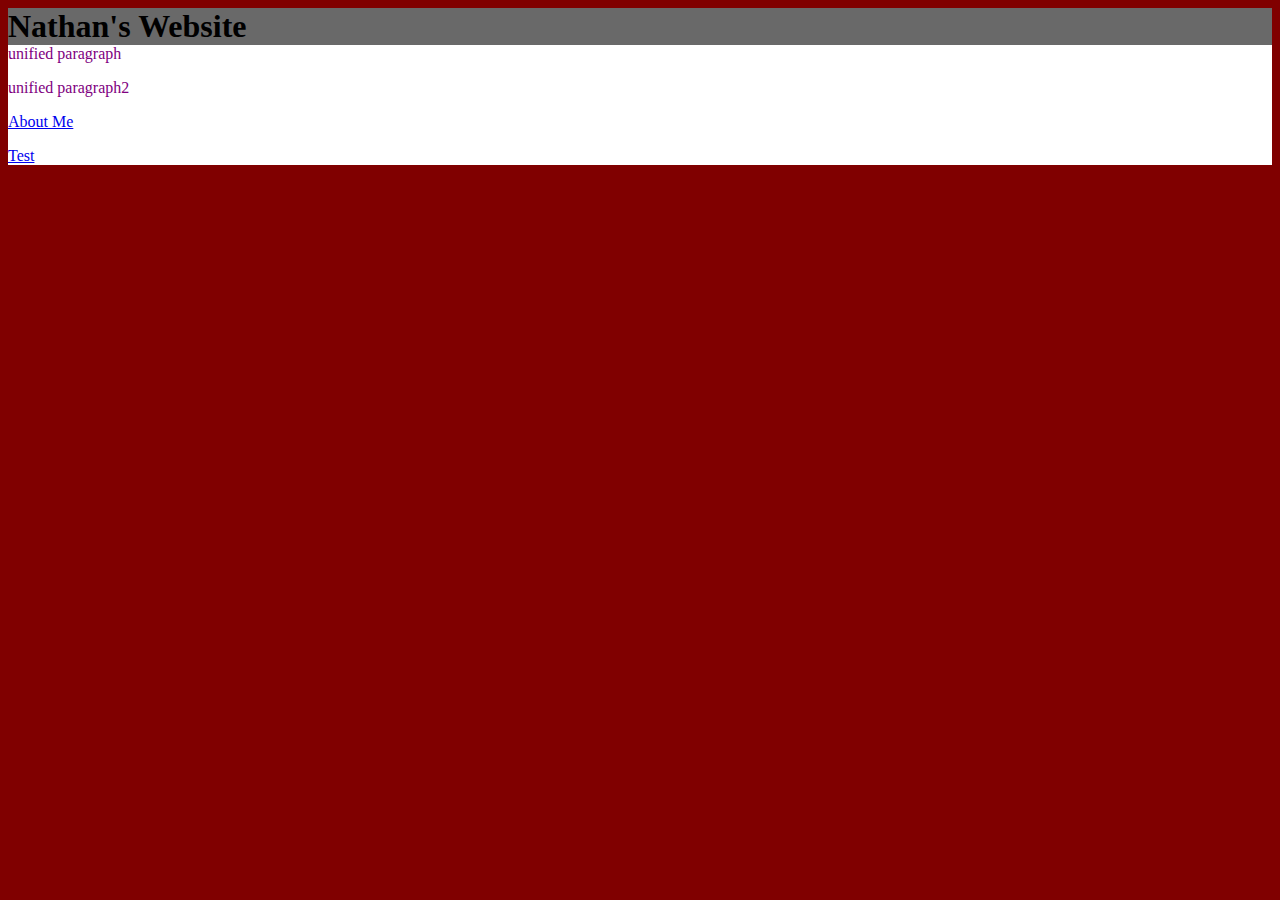
==== index.html @ 9f76f11d "final with index" ====
<!DOCTYPE html>
<html>
    <head>
        <style>
            body {background-color:maroon;margin:50}
            #divheader {background-color:dimgray;}
            #divbody {background-color:white;margin:50;}
            h1 {color:black;margin:0}
            p.paragraph {color:purple;border:1px blue;margin-top:0}
            p.subpage {color:black;border:2px black;}
    </style>
    </head>
    <body>
        <div id="divheader">
            <h1>Nathan's Website</h1>
        </div>
        <div id="divbody">
            <p class="paragraph">unified paragraph</p>
            <p class="paragraph">unified paragraph2</p>
            <p class="subpage"><a href="AboutMe.html">About Me</a></p>
            <p class="subpage"><a href="Test.html">Test</a></p>
        </div>
    </body>
</html>
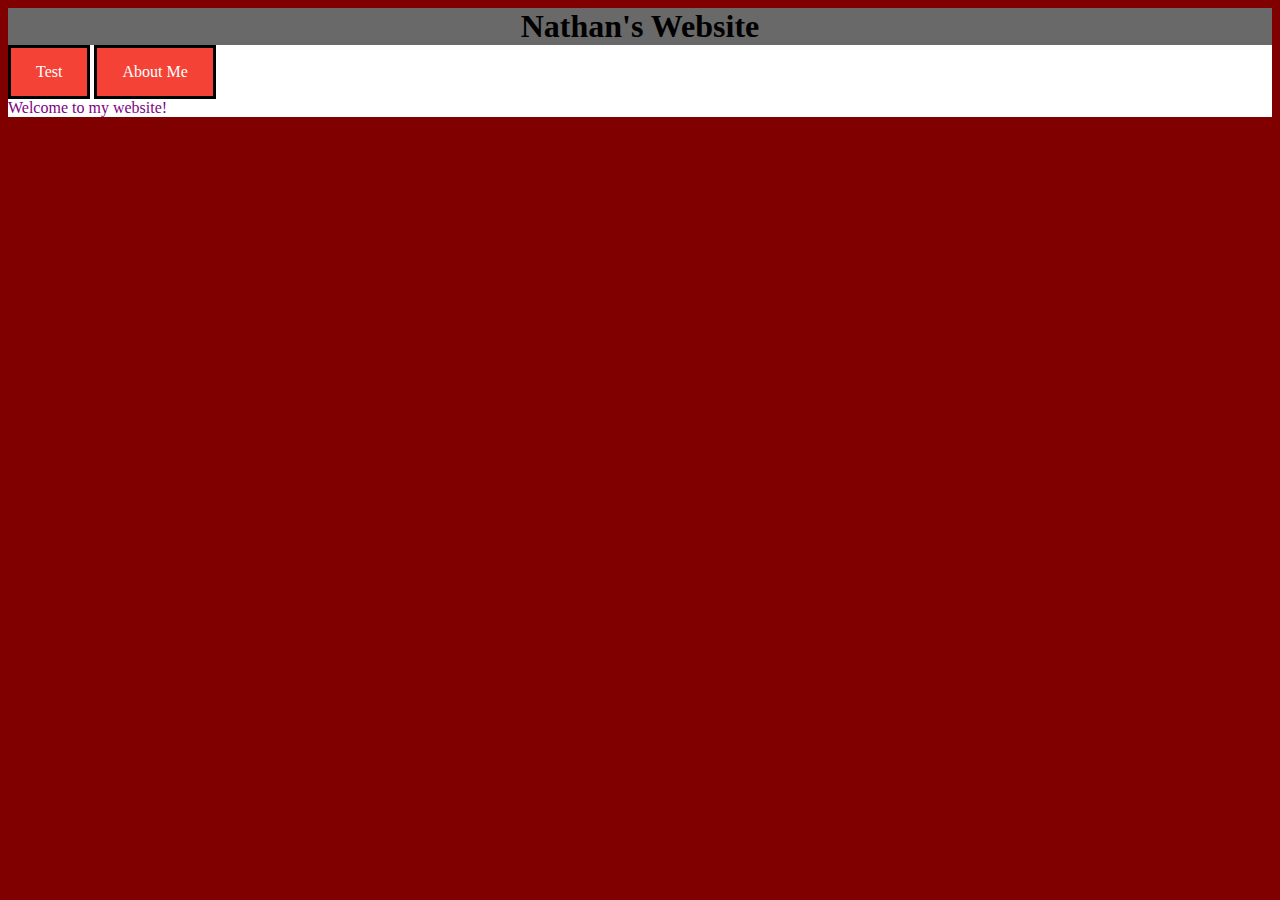
==== commit e2d5ac54: "buttons" ====
--- a/index.html
+++ b/index.html
@@ -2,23 +2,46 @@
 <html>
     <head>
         <style>
-            body {background-color:maroon;margin:50}
-            #divheader {background-color:dimgray;}
-            #divbody {background-color:white;margin:50;}
-            h1 {color:black;margin:0}
-            p.paragraph {color:purple;border:1px blue;margin-top:0}
-            p.subpage {color:black;border:2px black;}
+            body {
+              background-color:maroon;margin:50}
+            #divheader {
+              background-color:dimgray;}
+            #divbody {
+              background-color:white;}
+            #divbuttons {
+              background-color:white;}
+            h1 {
+              color:black;margin:0;text-align:center}
+            a.buttonlink:link, a.buttonlink:visited{
+              background-color: #f44336;
+              color: white;
+              padding: 15px 25px;
+              text-align: center;
+              text-decoration: none;
+              display: inline-block;
+              border: 3px solid black;
+            }
+            a.buttonlink:hover, a.buttonlink.active {
+              background-color:white;
+              color:black;
+            }
+            p.paragraph {
+              color:purple;margin-top:0}
+
+
+            }
     </style>
     </head>
     <body>
         <div id="divheader">
             <h1>Nathan's Website</h1>
         </div>
+        <div id="divbuttons">
+            <a class="buttonlink" href="Test.html">Test</a>
+            <a class="buttonlink" href="AboutMe.html">About Me</a>
+        </div>
         <div id="divbody">
-            <p class="paragraph">unified paragraph</p>
-            <p class="paragraph">unified paragraph2</p>
-            <p class="subpage"><a href="AboutMe.html">About Me</a></p>
-            <p class="subpage"><a href="Test.html">Test</a></p>
+            <p class="paragraph">Welcome to my website!</p>
         </div>
     </body>
 </html>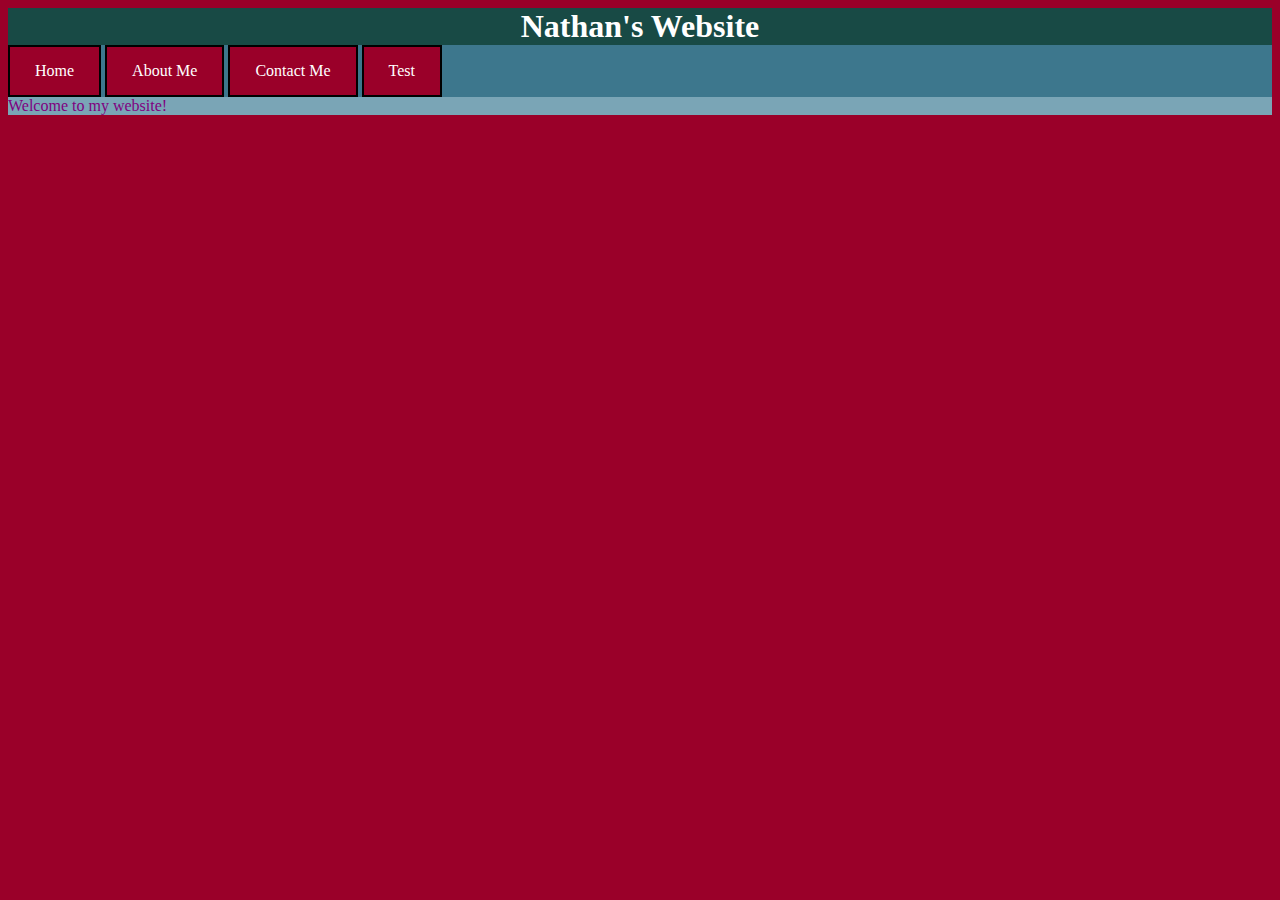
==== commit 7686583d: "OverallGucci" ====
--- a/index.html
+++ b/index.html
@@ -3,33 +3,33 @@
     <head>
         <style>
             body {
-              background-color:maroon;margin:50}
+              background-color:#9A0029;margin:10}
             #divheader {
-              background-color:dimgray;}
+              background-color:#184a45ff;}
             #divbody {
-              background-color:white;}
+              background-color:#7AA5B6;}
             #divbuttons {
-              background-color:white;}
+              background-color:#3D778D;}
             h1 {
-              color:black;margin:0;text-align:center}
+              color:white;margin:0;text-align:center}
             a.buttonlink:link, a.buttonlink:visited{
-              background-color: #f44336;
+              background-color: #9A0029;
               color: white;
               padding: 15px 25px;
               text-align: center;
               text-decoration: none;
               display: inline-block;
-              border: 3px solid black;
+              border: 2px solid black;
             }
             a.buttonlink:hover, a.buttonlink.active {
-              background-color:white;
+              background-color:#E3BF84;
               color:black;
             }
             p.paragraph {
-              color:purple;margin-top:0}
+              color:purple;
+              margin-top:0
+            }
 
-
-            }
     </style>
     </head>
     <body>
@@ -37,8 +37,10 @@
             <h1>Nathan's Website</h1>
         </div>
         <div id="divbuttons">
+            <a class="buttonlink" href="index.html">Home</a>
+            <a class="buttonlink" href="AboutMe.html">About Me</a>
+            <a class="buttonlink" href="Contact.html">Contact Me</a>
             <a class="buttonlink" href="Test.html">Test</a>
-            <a class="buttonlink" href="AboutMe.html">About Me</a>
         </div>
         <div id="divbody">
             <p class="paragraph">Welcome to my website!</p>
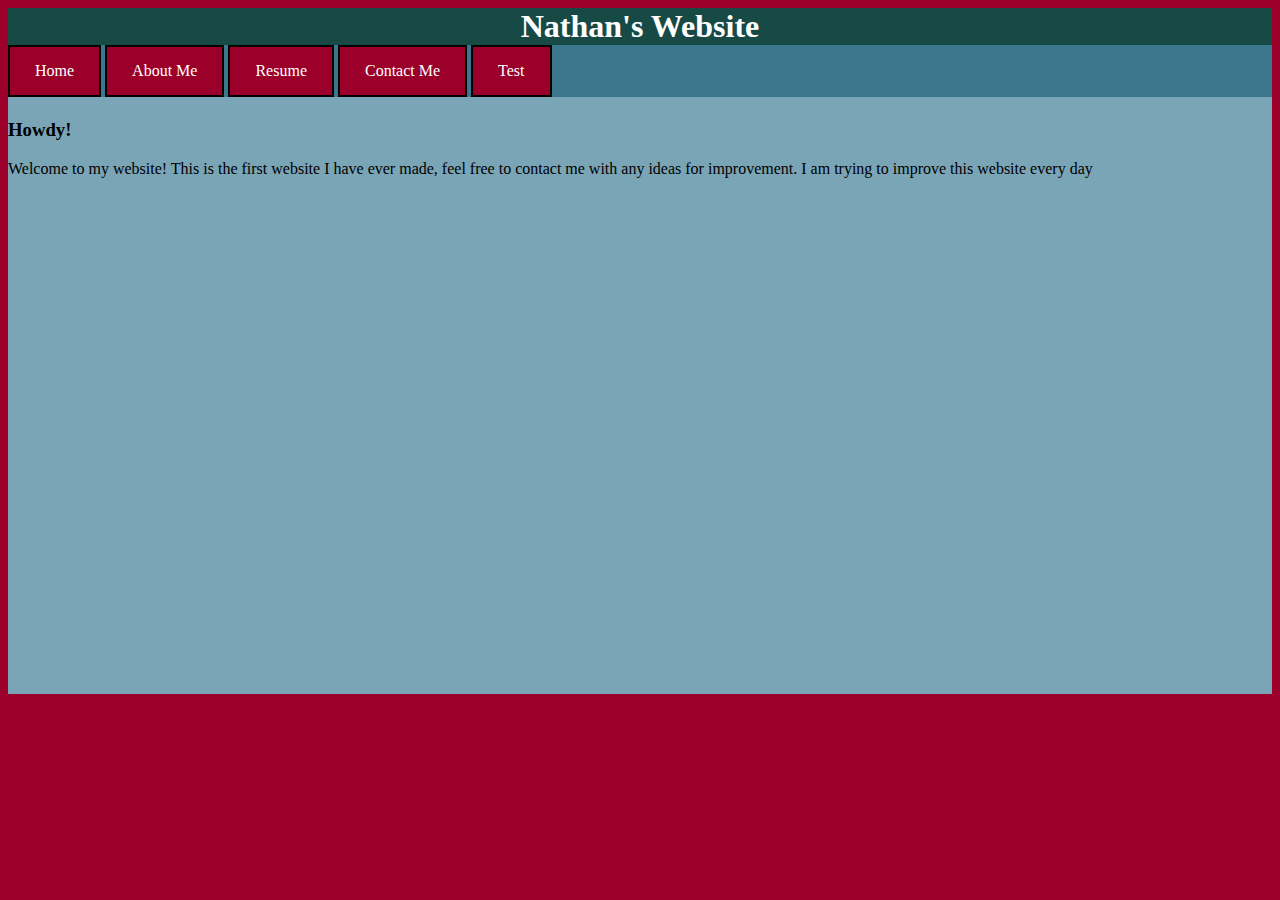
==== commit 354e953d: "LookingSnazzy" ====
--- a/index.html
+++ b/index.html
@@ -7,7 +7,9 @@
             #divheader {
               background-color:#184a45ff;}
             #divbody {
-              background-color:#7AA5B6;}
+              background-color:#7AA5B6;
+              padding-bottom: 500px
+              }
             #divbuttons {
               background-color:#3D778D;}
             h1 {
@@ -25,11 +27,15 @@
               background-color:#E3BF84;
               color:black;
             }
+            h3 {
+              color:black;
+              margin-top:0
+
+            }
             p.paragraph {
-              color:purple;
-              margin-top:0
+              color:black;
+              margin:.5
             }
-
     </style>
     </head>
     <body>
@@ -39,11 +45,15 @@
         <div id="divbuttons">
             <a class="buttonlink" href="index.html">Home</a>
             <a class="buttonlink" href="AboutMe.html">About Me</a>
+            <a class="buttonlink" href="Resume.html">Resume</a>
             <a class="buttonlink" href="Contact.html">Contact Me</a>
             <a class="buttonlink" href="Test.html">Test</a>
         </div>
         <div id="divbody">
-            <p class="paragraph">Welcome to my website!</p>
+            <h3><br>Howdy!</h3>
+            <p class="paragraph">Welcome to my website! This is the first website I have ever made, feel free to contact
+                me with any ideas for improvement. I am trying to improve this website every day
+            </p>
         </div>
     </body>
 </html>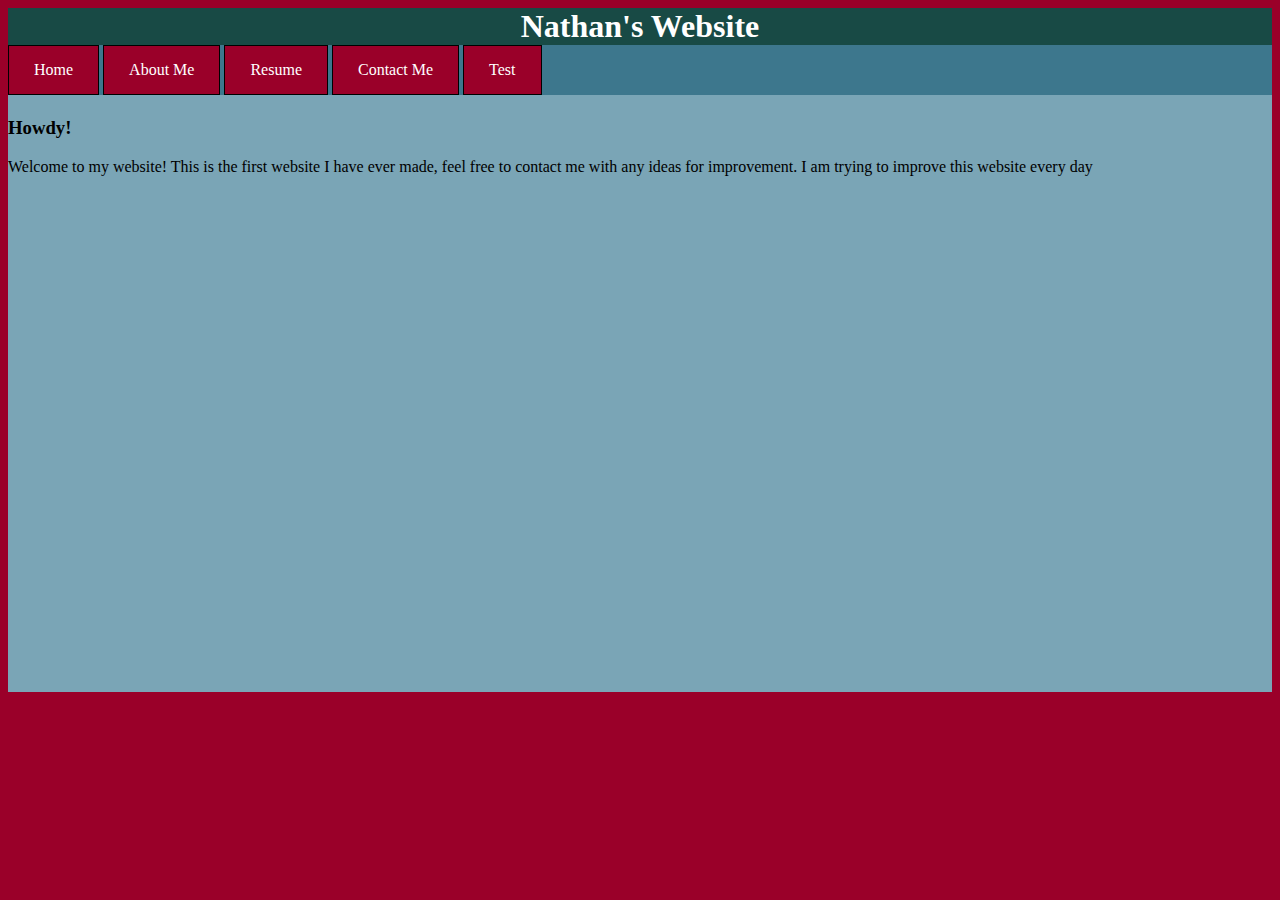
==== commit 9b555562: "externalStyling" ====
--- a/index.html
+++ b/index.html
@@ -1,42 +1,7 @@
 <!DOCTYPE html>
 <html>
     <head>
-        <style>
-            body {
-              background-color:#9A0029;margin:10}
-            #divheader {
-              background-color:#184a45ff;}
-            #divbody {
-              background-color:#7AA5B6;
-              padding-bottom: 500px
-              }
-            #divbuttons {
-              background-color:#3D778D;}
-            h1 {
-              color:white;margin:0;text-align:center}
-            a.buttonlink:link, a.buttonlink:visited{
-              background-color: #9A0029;
-              color: white;
-              padding: 15px 25px;
-              text-align: center;
-              text-decoration: none;
-              display: inline-block;
-              border: 2px solid black;
-            }
-            a.buttonlink:hover, a.buttonlink.active {
-              background-color:#E3BF84;
-              color:black;
-            }
-            h3 {
-              color:black;
-              margin-top:0
-
-            }
-            p.paragraph {
-              color:black;
-              margin:.5
-            }
-    </style>
+        <link href="style.css" rel="stylesheet" type="text/css">
     </head>
     <body>
         <div id="divheader">
--- a/style.css
+++ b/style.css
@@ -0,0 +1,37 @@
+body {
+  background-color:#9A0029;margin:10
+}
+#divheader {
+  background-color:#184a45ff;
+}
+#divbody {
+  background-color:#7AA5B6;
+  padding-bottom: 500px
+}
+#divbuttons {
+  background-color:#3D778D;
+}
+h1 {
+  color:white;margin:0;text-align:center
+}
+a.buttonlink:link, a.buttonlink:visited{
+  background-color: #9A0029;
+  color: white;
+  padding: 15px 25px;
+  text-align: center;
+  text-decoration: none;
+  display: inline-block;
+  border: 1.5px solid black;
+}
+a.buttonlink:hover, a.buttonlink.active {
+  background-color:#E3BF84;
+  color:black;
+}
+h3 {
+  color:black;
+  margin-top:0
+}
+p.paragraph {
+  color:black;
+  margin:.5
+}
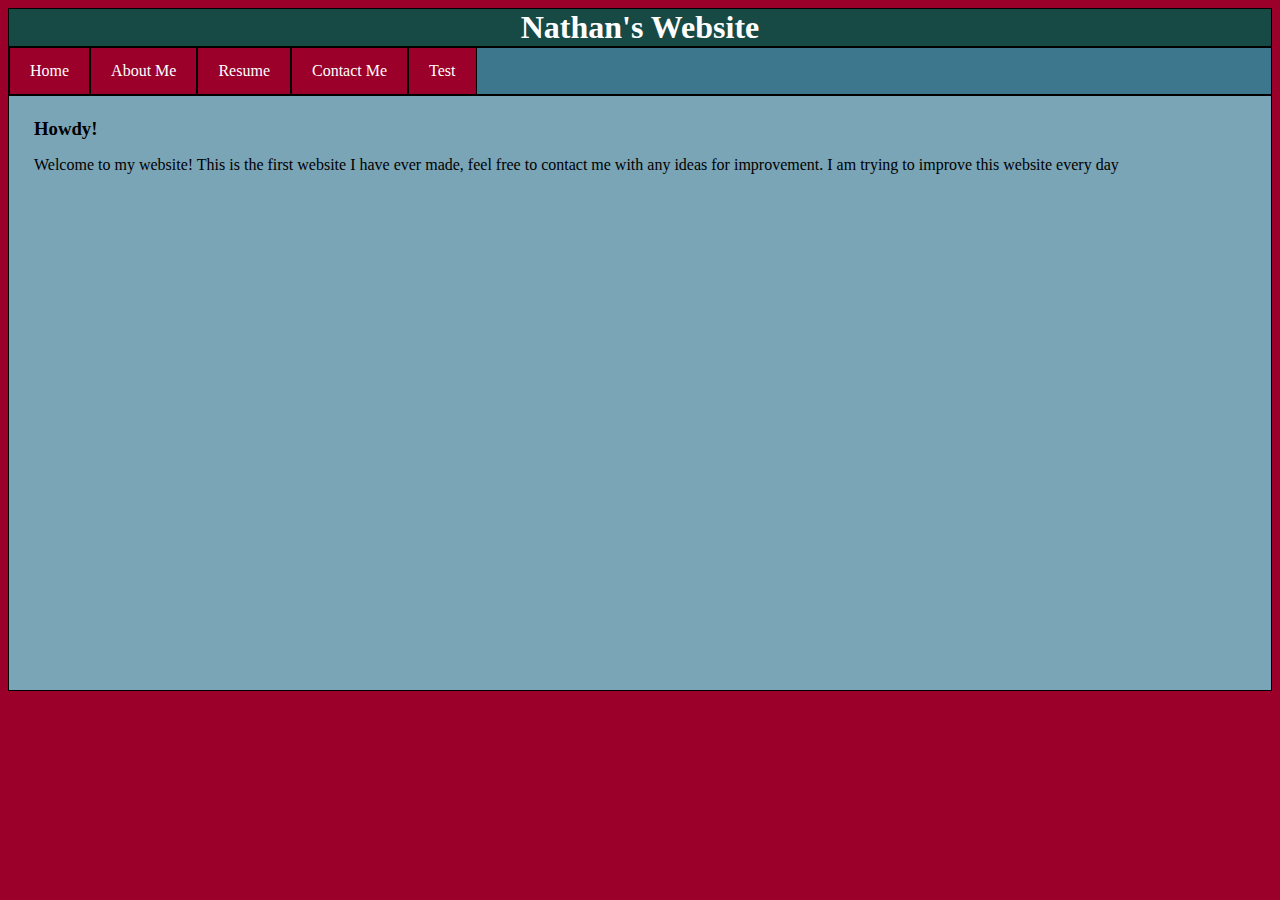
==== commit b53feabb: "Gucci format" ====
--- a/index.html
+++ b/index.html
@@ -8,11 +8,13 @@
             <h1>Nathan's Website</h1>
         </div>
         <div id="divbuttons">
-            <a class="buttonlink" href="index.html">Home</a>
-            <a class="buttonlink" href="AboutMe.html">About Me</a>
-            <a class="buttonlink" href="Resume.html">Resume</a>
-            <a class="buttonlink" href="Contact.html">Contact Me</a>
-            <a class="buttonlink" href="Test.html">Test</a>
+            <ul class="navigation">
+                <li><a class="buttonlink" href="index.html">Home</a></li>
+                <li><a class="buttonlink" href="AboutMe.html">About Me</a></li>
+                <li><a class="buttonlink" href="Resume.html">Resume</a></li>
+                <li><a class="buttonlink" href="Contact.html">Contact Me</a></li>
+                <li><a class="buttonlink" href="Test.html">Test</a></li>
+            </ul>
         </div>
         <div id="divbody">
             <h3><br>Howdy!</h3>
--- a/style.css
+++ b/style.css
@@ -1,37 +1,60 @@
 body {
-  background-color:#9A0029;margin:10
+  background-color:#9A0029;margin:5
 }
+
 #divheader {
   background-color:#184a45ff;
-}
-#divbody {
-  background-color:#7AA5B6;
-  padding-bottom: 500px
-}
-#divbuttons {
-  background-color:#3D778D;
+  border: 1px solid;
 }
 h1 {
   color:white;margin:0;text-align:center
 }
-a.buttonlink:link, a.buttonlink:visited{
+
+#divbuttons {
+  background-color:#3D778D;
+}
+ul.navigation {
+  list-style-type: none;
+  margin: 0;
+  padding: 0;
+  overflow: hidden;
+  background-color: #3D778D;
+  border: 1px solid black;
+}
+li a.buttonlink {
+  float: left;
   background-color: #9A0029;
+  display: inline-block;
   color: white;
-  padding: 15px 25px;
   text-align: center;
+  padding: 14px 20px;
   text-decoration: none;
-  display: inline-block;
-  border: 1.5px solid black;
+  border-left: 1px solid black;
+  border-right: 1px solid black;
 }
-a.buttonlink:hover, a.buttonlink.active {
-  background-color:#E3BF84;
-  color:black;
+li a.buttonlink:hover {
+  background-color: #E3BF84;
+  color: black;
+}
+
+#divbody {
+  background-color:#7AA5B6;
+  padding-left: 25px;
+  padding-bottom: 500px;
+  border: 1px solid black;
 }
 h3 {
   color:black;
-  margin-top:0
+  margin-top:0px;
+  margin-bottom:0px;
 }
 p.paragraph {
   color:black;
-  margin:.5
+  text-align:left;
 }
+ul.paragraphlist {
+ margin-left: 40px;
+ margin-bottom: 10px;
+ margin-top: 10px;
+ padding: 0px;
+}
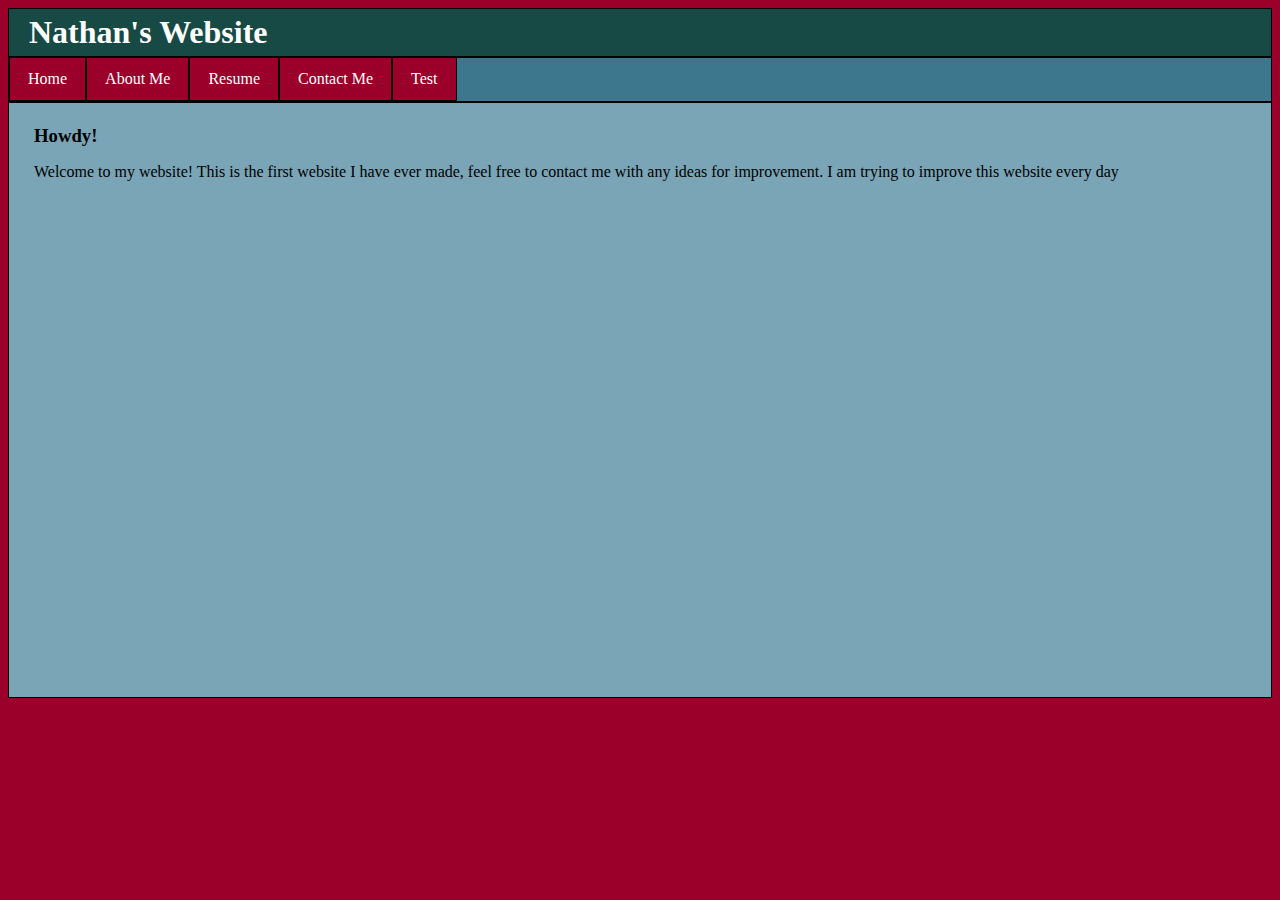
==== commit 729cf04d: "pagetest" ====
--- a/index.html
+++ b/index.html
@@ -1,22 +1,24 @@
 <!DOCTYPE html>
 <html>
     <head>
-        <link href="style.css" rel="stylesheet" type="text/css">
+        <link href="style_header.css" rel="stylesheet" type="text/css">
+        <link href="style_navigation.css" rel="stylesheet" type="text/css">
+        <link href="style_body.css" rel="stylesheet" type="text/css">
     </head>
     <body>
-        <div id="divheader">
-            <h1>Nathan's Website</h1>
+        <div id="div_header">
+            <h1 id="title">Nathan's Website</h1>
         </div>
-        <div id="divbuttons">
-            <ul class="navigation">
-                <li><a class="buttonlink" href="index.html">Home</a></li>
-                <li><a class="buttonlink" href="AboutMe.html">About Me</a></li>
-                <li><a class="buttonlink" href="Resume.html">Resume</a></li>
-                <li><a class="buttonlink" href="Contact.html">Contact Me</a></li>
-                <li><a class="buttonlink" href="Test.html">Test</a></li>
+        <div class="div_navigation">
+            <ul class="navigation_list">
+                <li><a class="navigation_button" href="index.html">Home</a></li>
+                <li><a class="navigation_button" href="about_me.html">About Me</a></li>
+                <li><a class="navigation_button" href="resume.html">Resume</a></li>
+                <li><a class="navigation_button" href="contact_info.html">Contact Me</a></li>
+                <li><a class="navigation_button" href="page_test.html">Test</a></li>
             </ul>
         </div>
-        <div id="divbody">
+        <div id="div_body">
             <h3><br>Howdy!</h3>
             <p class="paragraph">Welcome to my website! This is the first website I have ever made, feel free to contact
                 me with any ideas for improvement. I am trying to improve this website every day
--- a/style_header.css
+++ b/style_header.css
@@ -0,0 +1,12 @@
+#div_header {
+  background-color:#184a45ff;
+  border: 1px solid;
+}
+#title {
+  color:white;
+  margin-left:20px;
+  margin-top: 5px;
+  margin-bottom: 5px;
+  text-align: left;
+  font-family: Candara, serif;
+}
--- a/style_navigation.css
+++ b/style_navigation.css
@@ -0,0 +1,28 @@
+#div_navigation {
+  background-color:#3D778D;
+}
+.navigation_list {
+  list-style-type: none;
+  margin: 0;
+  padding: 0;
+  overflow: hidden;
+  background-color: #3D778D;
+  border: 1px solid black;
+}
+.navigation_button {
+  float: left;
+  background-color: #9A0029;
+  display: inline-block;
+  color: white;
+  text-align: center;
+  padding: 12px 18px;
+  text-decoration: none;
+  border-left: 1px solid black;
+  border-right: 1px solid black;
+  border-bottom: 1px solid black;
+  font-family: Verdana, serif;
+}
+.navigation_button:hover {
+  background-color: #E3BF84;
+  color: black;
+}--- a/style_body.css
+++ b/style_body.css
@@ -0,0 +1,29 @@
+body {
+  background-color:#9A0029;
+  margin:5;
+}
+
+#div_body {
+  background-color:#7AA5B6;
+  padding-left: 25px;
+  padding-bottom: 500px;
+  border: 1px solid black;
+}
+h3 {
+  color:black;
+  margin-top:0px;
+  margin-bottom:0px;
+  font-family: Candara, serif;
+}
+.paragraph {
+  color:black;
+  text-align:left;
+  font-family: Candara, serif;
+}
+.paragraphlist {
+  margin-left: 40px;
+  margin-bottom: 10px;
+  margin-top: 10px;
+  padding: 0px;
+  font-family: Candara, serif;
+}
